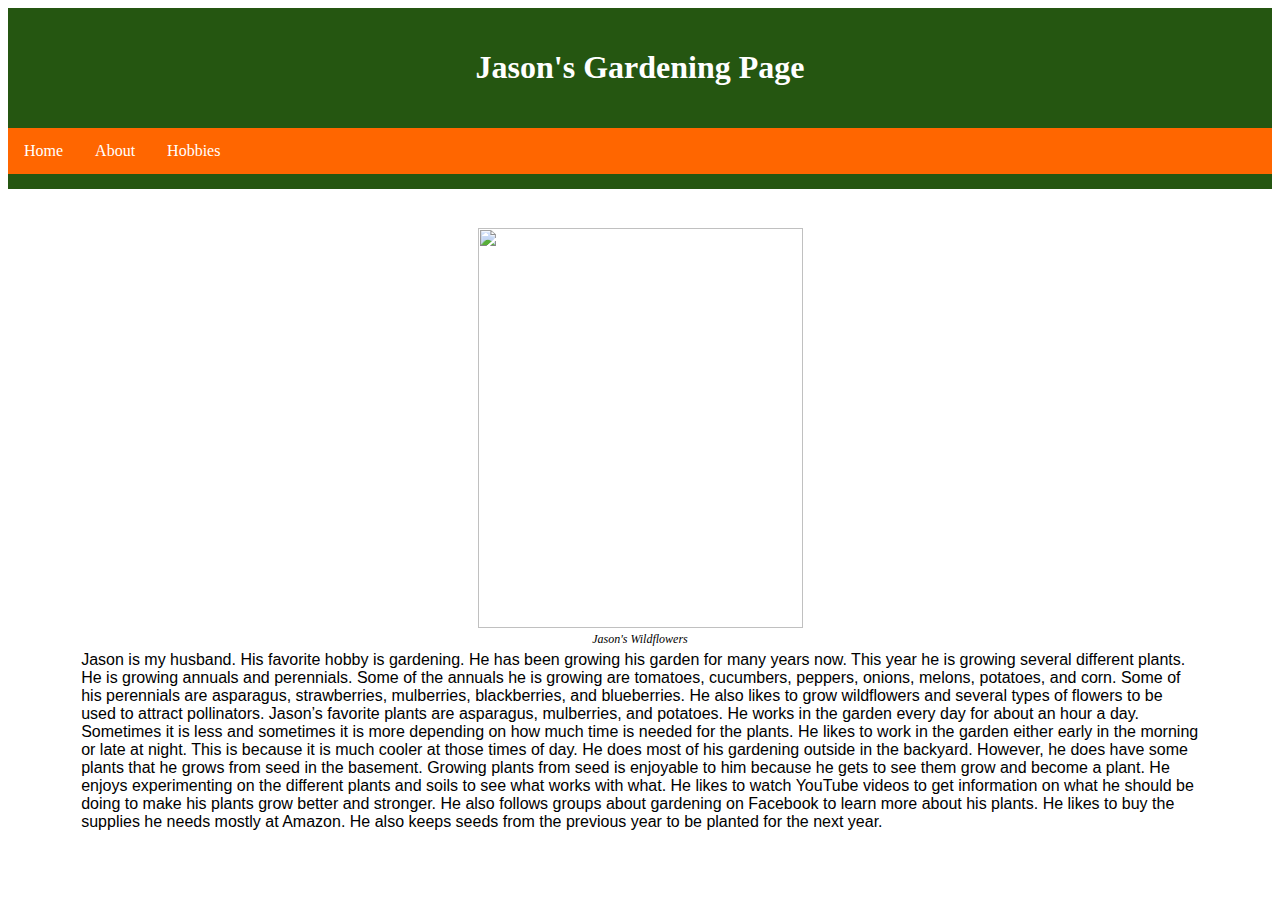
==== index.html @ 8dcf1833 "Pushing on 6/22/24" ====
<!DOCTYPE html>
<html lang="en">
<head>
	<title>Jason's Gardening Page</title>
	<link rel="stylesheet" href="css/site.css">
</head>

<header>
	<h1>Jason's Gardening Page</h1>
</header>
<div id = "navbar">

<a href = "http://127.0.0.1:5500/index.html">Home</a>
<a href = "http://127.0.0.1:5500/aboutPage.html">About</a> 
<a href ="http://127.0.0.1:5500/hobbyPage.html">Hobbies</a>


</div>
	<div id="container">
		<div class="image-gallery">
			<div class = "image-gallery-item1">
				<figure>
					<img src= "images/20240616_JasonWildflowers.jpg" width="325" height="400">
					<figcaption>
						Jason's Wildflowers
					</figcaption>
				</figure>
			</div>
		</div>
		<p>Jason is my husband. His favorite hobby is gardening. He has been growing his garden for many years now. This year he is growing several different plants. He is growing annuals and perennials. Some of the annuals he is growing are tomatoes, cucumbers, peppers, onions, melons, potatoes, and corn. Some of his perennials are asparagus, strawberries, mulberries, blackberries, and blueberries. He also likes to grow wildflowers and several types of flowers to be used to attract pollinators. 
Jason’s favorite plants are asparagus, mulberries, and potatoes. He works in the garden every day for about an hour a day. Sometimes it is less and sometimes it is more depending on how much time is needed for the plants.  He likes to work in the garden either early in the morning or late at night. This is because it is much cooler at those times of day.  He does most of his gardening outside in the backyard. However, he does have 
some plants that he grows from seed in the basement. Growing plants from seed is enjoyable to him because he gets to see them grow and become a plant. He enjoys experimenting on the different plants and soils to see what works with what. He likes to watch YouTube videos to get information on what he should be doing to make his plants grow better and stronger. He also follows groups about gardening on Facebook to learn more about his plants. He likes to buy the supplies he needs mostly at Amazon. He also 
keeps seeds from the previous year to be planted for the next year. </p>
	</div>

</body>

</html>
---- css/site.css ----
header{
	background-color: #255611;
	color: white;
	padding: 20px;
	text-align: center;
}
#navbar{
	overflow: hidden;
	background-color: #ff6600;
	border-bottom: 15px solid #255611;
}
#navbar a{
	float: left;
	color: white;
	text-align: center;
	padding: 14px 16px;
	text-decoration:none;
}
#navbar a:hover{
	background-color: #ffff00;
}
#navbar a:visited{
	color: #000000;
}
#container{
	margin-top: 2%;
	margin-left: 5%;
	margin-right: 5%;
	padding: 10px;
}
p{
text-align: left;
margin:auto;
font-family: Arial, Helvetica, sans-serif;
}
h1{
	font-weight: 700;
}
h3{
	font-weight: 400;
}
figure{
text-align: center;
padding: 4px;
margin: auto;
}
figcaption{
font-style: italic;
font-size: .75em;
}
.image-gallery{
display: block;
margin-left: auto;
margin-right: auto;
width: 50%;
}
.column {
	float:left;
	width: 45%;
	padding: 5px;
  }
.row::after {
	content: "";
	clear: both;
	display: table;
  }
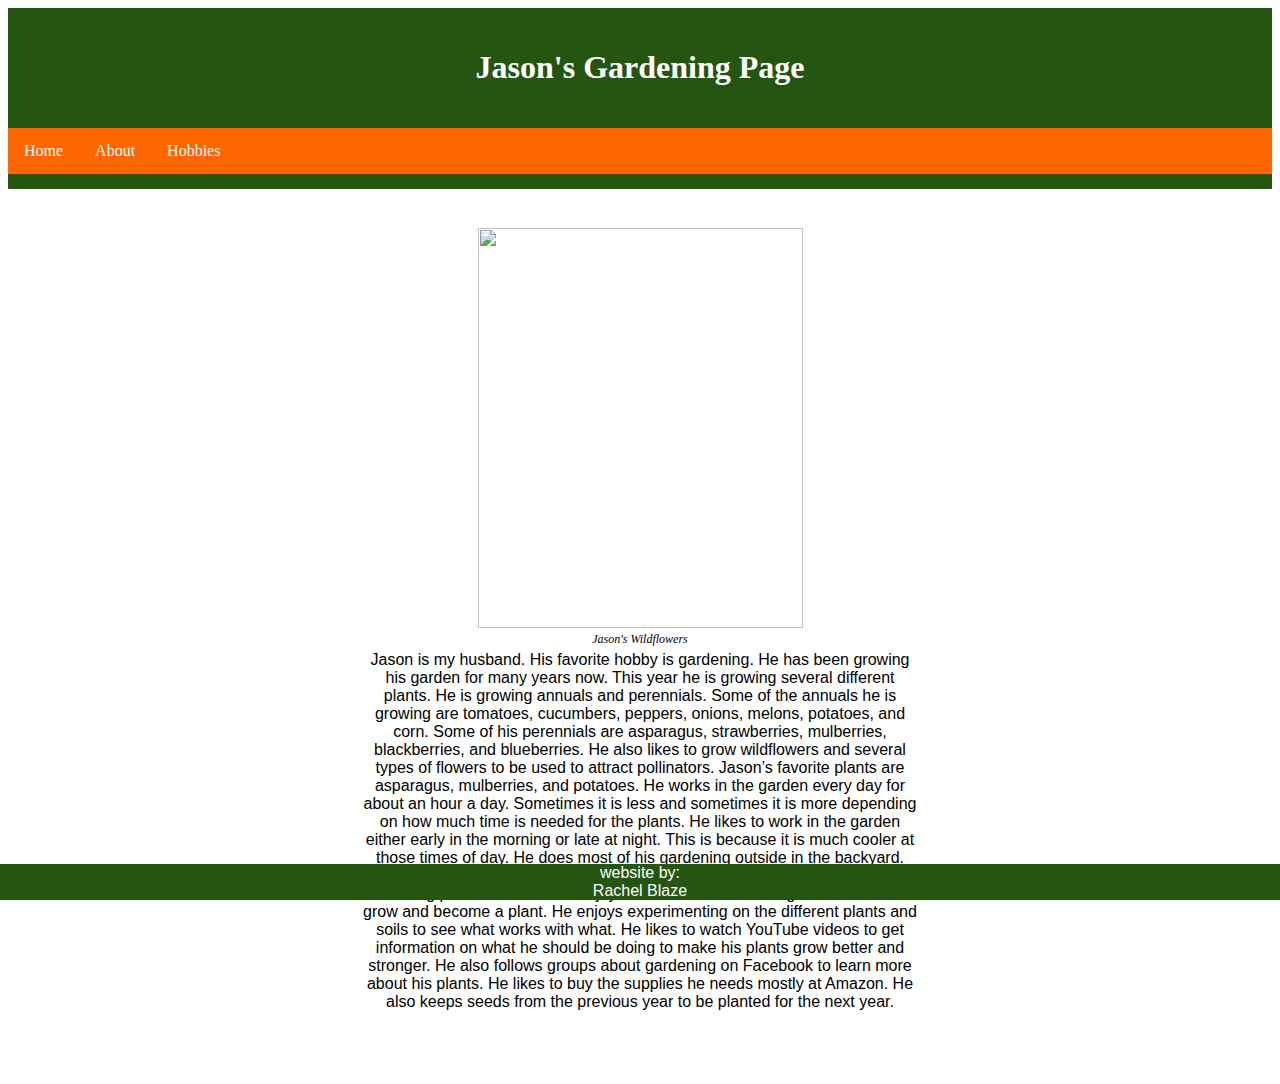
==== commit 12cdf50c: "Pushed on 6/26/24" ====
--- a/index.html
+++ b/index.html
@@ -10,29 +10,31 @@
 </header>
 <div id = "navbar">
 
-<a href = "http://127.0.0.1:5500/index.html">Home</a>
-<a href = "http://127.0.0.1:5500/aboutPage.html">About</a> 
-<a href ="http://127.0.0.1:5500/hobbyPage.html">Hobbies</a>
+<a href = "http://127.0.0.1:5500/bioSite/index.html">Home</a>
+<a href = "http://127.0.0.1:5500/bioSite/aboutPage.html">About</a> 
+<a href ="http://127.0.0.1:5500/bioSite/hobbyPage.html">Hobbies</a>
 
 
 </div>
-	<div id="container">
-		<div class="image-gallery">
-			<div class = "image-gallery-item1">
-				<figure>
-					<img src= "images/20240616_JasonWildflowers.jpg" width="325" height="400">
+<div id="container">
+	<div class="image-gallery">
+		<div class = "image-gallery-item1">
+			<figure>
+				<img src= "images/20240616_JasonWildflowers.jpg" width="325" height="400">
 					<figcaption>
 						Jason's Wildflowers
 					</figcaption>
-				</figure>
-			</div>
+			</figure>
+			<p>Jason is my husband. His favorite hobby is gardening. He has been growing his garden for many years now. This year he is growing several different plants. He is growing annuals and perennials. Some of the annuals he is growing are tomatoes, cucumbers, peppers, onions, melons, potatoes, and corn. Some of his perennials are asparagus, strawberries, mulberries, blackberries, and blueberries. He also likes to grow wildflowers and several types of flowers to be used to attract pollinators. 
+				Jason’s favorite plants are asparagus, mulberries, and potatoes. He works in the garden every day for about an hour a day. Sometimes it is less and sometimes it is more depending on how much time is needed for the plants.  He likes to work in the garden either early in the morning or late at night. This is because it is much cooler at those times of day.  He does most of his gardening outside in the backyard. However, he does have 
+				some plants that he grows from seed in the basement. Growing plants from seed is enjoyable to him because he gets to see them grow and become a plant. He enjoys experimenting on the different plants and soils to see what works with what. He likes to watch YouTube videos to get information on what he should be doing to make his plants grow better and stronger. He also follows groups about gardening on Facebook to learn more about his plants. He likes to buy the supplies he needs mostly at Amazon. He also 
+				keeps seeds from the previous year to be planted for the next year. </p>
 		</div>
-		<p>Jason is my husband. His favorite hobby is gardening. He has been growing his garden for many years now. This year he is growing several different plants. He is growing annuals and perennials. Some of the annuals he is growing are tomatoes, cucumbers, peppers, onions, melons, potatoes, and corn. Some of his perennials are asparagus, strawberries, mulberries, blackberries, and blueberries. He also likes to grow wildflowers and several types of flowers to be used to attract pollinators. 
-Jason’s favorite plants are asparagus, mulberries, and potatoes. He works in the garden every day for about an hour a day. Sometimes it is less and sometimes it is more depending on how much time is needed for the plants.  He likes to work in the garden either early in the morning or late at night. This is because it is much cooler at those times of day.  He does most of his gardening outside in the backyard. However, he does have 
-some plants that he grows from seed in the basement. Growing plants from seed is enjoyable to him because he gets to see them grow and become a plant. He enjoys experimenting on the different plants and soils to see what works with what. He likes to watch YouTube videos to get information on what he should be doing to make his plants grow better and stronger. He also follows groups about gardening on Facebook to learn more about his plants. He likes to buy the supplies he needs mostly at Amazon. He also 
-keeps seeds from the previous year to be planted for the next year. </p>
 	</div>
-
+</div>
+<div class ="footer">
+	<p>website by:</p>
+	<p>Rachel Blaze</p>
+</div>
 </body>
-
 </html>--- a/css/site.css
+++ b/css/site.css
@@ -26,18 +26,20 @@
 	margin-top: 2%;
 	margin-left: 5%;
 	margin-right: 5%;
+	margin-bottom: 5%;
 	padding: 10px;
 }
 p{
-text-align: left;
+text-align: center;
 margin:auto;
 font-family: Arial, Helvetica, sans-serif;
 }
 h1{
 	font-weight: 700;
 }
-h3{
-	font-weight: 400;
+h2{
+	font-weight: 600;
+	text-align: center;
 }
 figure{
 text-align: center;
@@ -63,4 +65,13 @@
 	content: "";
 	clear: both;
 	display: table;
-  }+}
+.footer {
+	position: fixed;
+	left:0;
+	bottom:0;
+	width: 100%;
+	background-color: #255611;
+	color: white;
+	text-align: justify;
+}
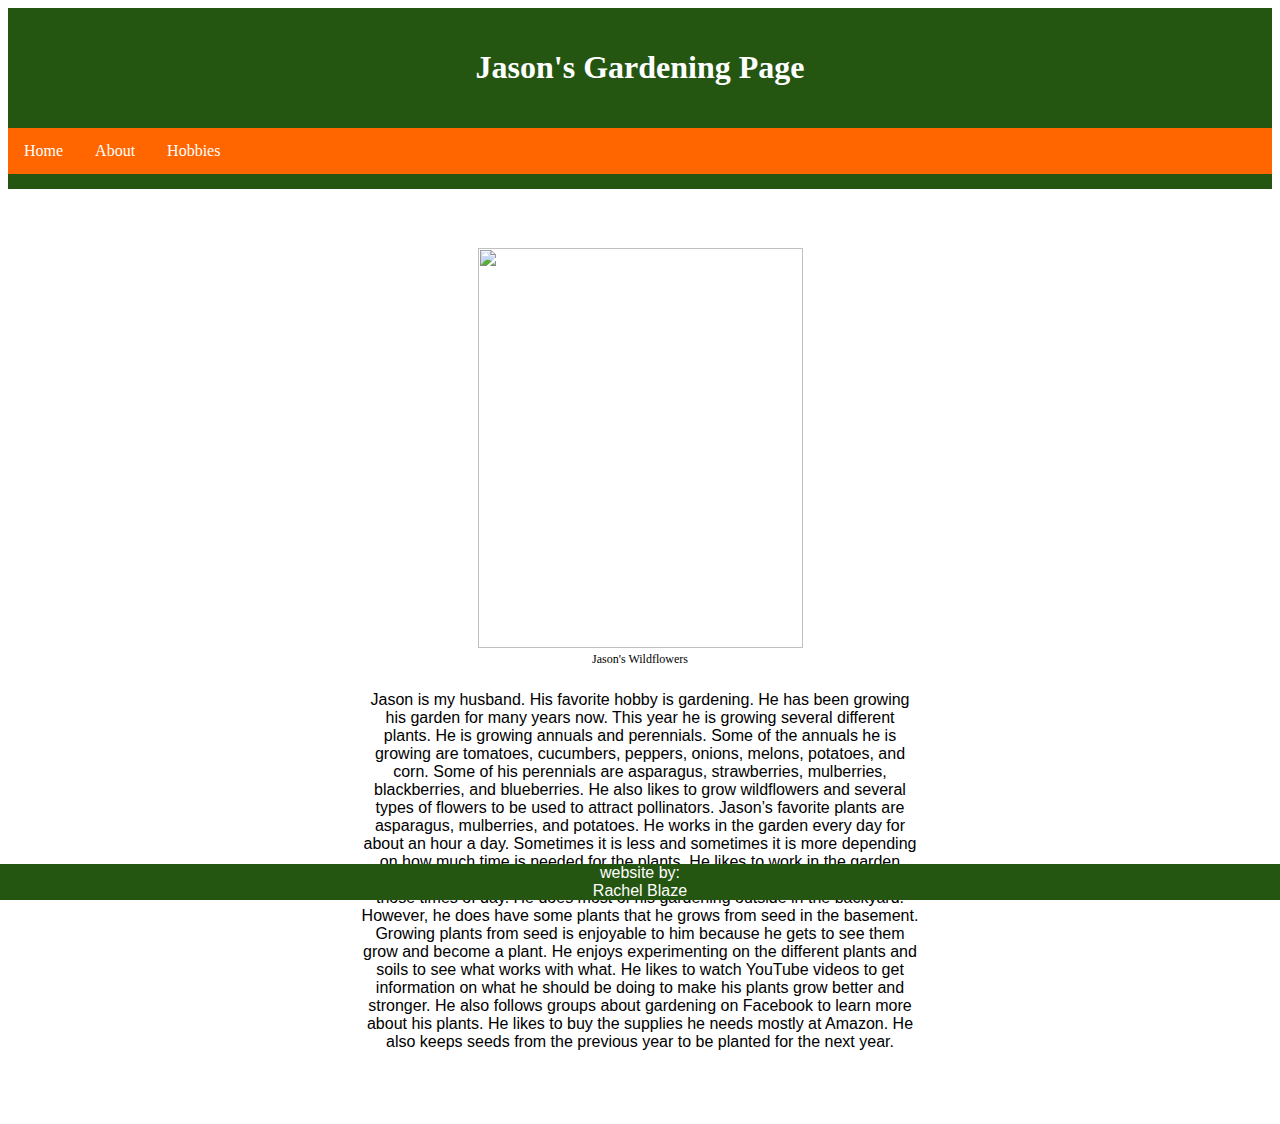
==== commit 8a18d853: "Pushing on 4/27/24" ====
--- a/index.html
+++ b/index.html
@@ -10,7 +10,7 @@
 </header>
 <div id = "navbar">
 
-<a href = "http://127.0.0.1:5500/bioSite/index.html">Home</a>
+<a href = "https://venus51882.github.io/bioSite/">Home</a>
 <a href = "http://127.0.0.1:5500/bioSite/aboutPage.html">About</a> 
 <a href ="http://127.0.0.1:5500/bioSite/hobbyPage.html">Hobbies</a>
 
@@ -33,8 +33,7 @@
 	</div>
 </div>
 <div class ="footer">
-	<p>website by:</p>
-	<p>Rachel Blaze</p>
+	<p>website by:<br>Rachel Blaze</p>
 </div>
 </body>
 </html>--- a/css/site.css
+++ b/css/site.css
@@ -20,7 +20,7 @@
 	background-color: #ffff00;
 }
 #navbar a:visited{
-	color: #000000;
+	color:black;
 }
 #container{
 	margin-top: 2%;
@@ -31,7 +31,7 @@
 }
 p{
 text-align: center;
-margin:auto;
+margin: auto;
 font-family: Arial, Helvetica, sans-serif;
 }
 h1{
@@ -44,10 +44,10 @@
 figure{
 text-align: center;
 padding: 4px;
-margin: auto;
+margin: 20px;
 }
 figcaption{
-font-style: italic;
+font-style:inherit;
 font-size: .75em;
 }
 .image-gallery{
@@ -66,12 +66,17 @@
 	clear: both;
 	display: table;
 }
+.row2::after {
+	content: "";
+	clear: both;
+	display: table;
+}
 .footer {
 	position: fixed;
-	left:0;
-	bottom:0;
+	left: 0;
+	bottom: 0;
 	width: 100%;
 	background-color: #255611;
 	color: white;
-	text-align: justify;
-}
+	text-align: center;
+ }
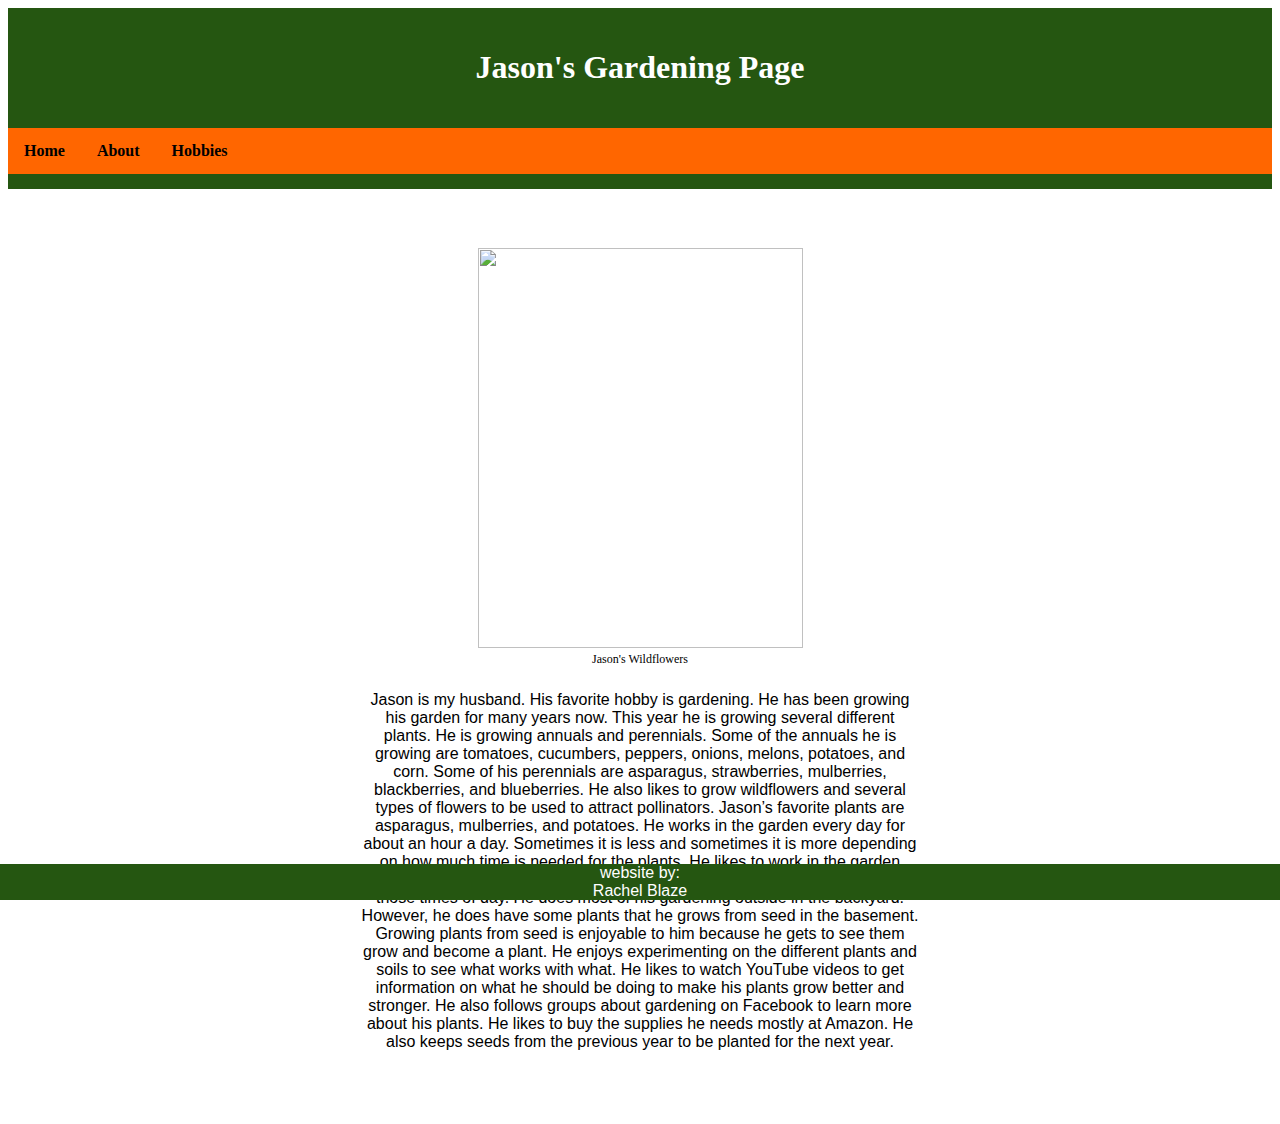
==== commit 35f0c970: "Pushed on 7/9/24" ====
--- a/index.html
+++ b/index.html
@@ -10,9 +10,9 @@
 </header>
 <div id = "navbar">
 
-<a href = "https://venus51882.github.io/bioSite/">Home</a>
-<a href = "http://127.0.0.1:5500/bioSite/aboutPage.html">About</a> 
-<a href ="http://127.0.0.1:5500/bioSite/hobbyPage.html">Hobbies</a>
+<a href = "index.html">Home</a>
+<a href = "aboutPage.html">About</a> 
+<a href ="hobbyPage.html">Hobbies</a>
 
 
 </div>
--- a/css/site.css
+++ b/css/site.css
@@ -11,17 +11,17 @@
 }
 #navbar a{
 	float: left;
-	color: white;
+	color: black;
 	text-align: center;
 	padding: 14px 16px;
-	text-decoration:none;
+	text-decoration:solid;
+	font-weight: 600;
 }
 #navbar a:hover{
 	background-color: #ffff00;
 }
-#navbar a:visited{
-	color:black;
-}
+
+
 #container{
 	margin-top: 2%;
 	margin-left: 5%;
